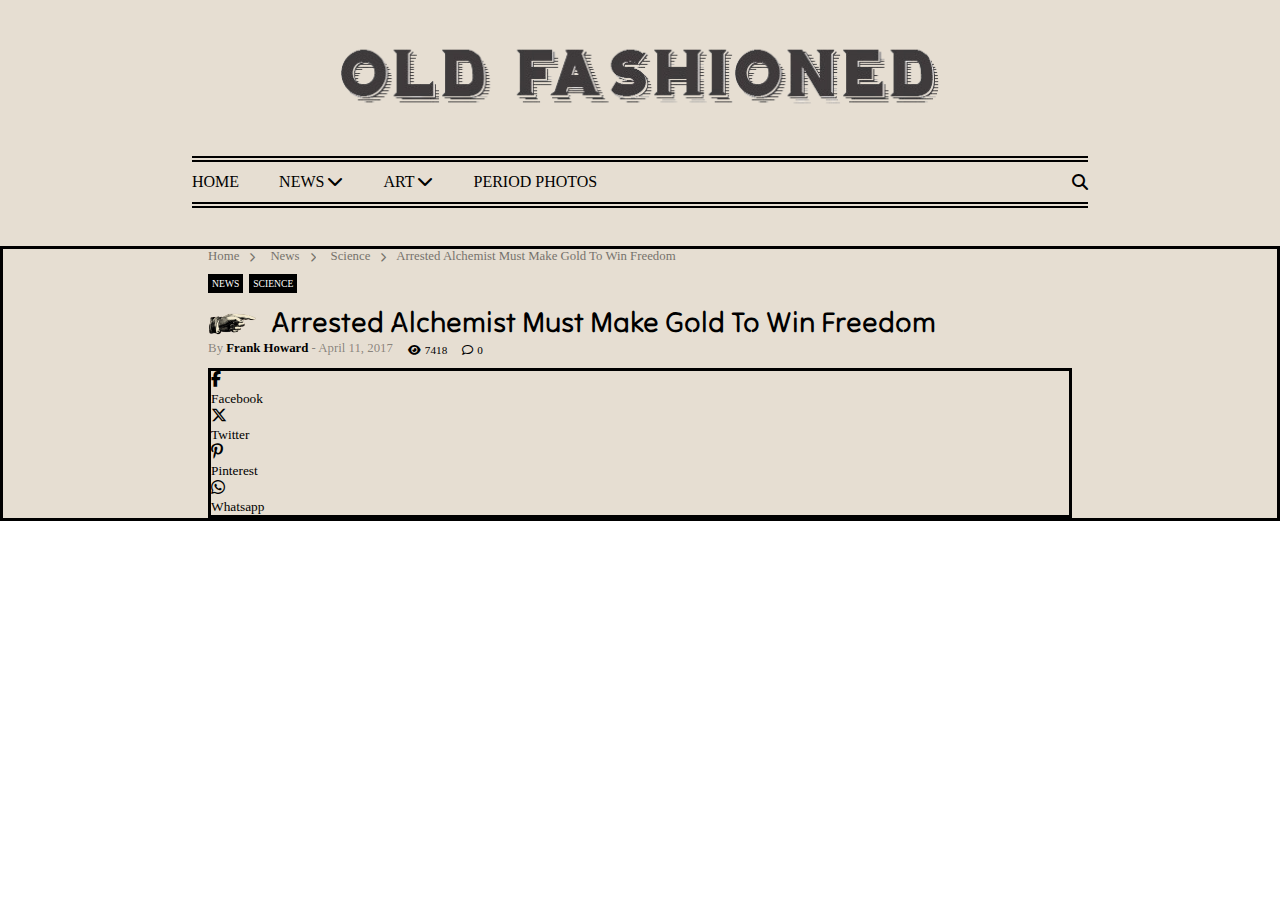
==== sectionOne.html @ cf5b00fb "updated css and html" ====
<!DOCTYPE html>
<html lang="en">
  <head>
    <meta charset="UTF-8" />
    <meta name="viewport" content="width=device-width, initial-scale=1.0" />
    <title>Old Fashion</title>
    <link rel="stylesheet" href="style.css" />
    <link
      rel="stylesheet"
      href="https://cdnjs.cloudflare.com/ajax/libs/font-awesome/6.5.1/css/all.min.css"
    />
  </head>
  <body>
    <header>
      <div class="logo">
        <img src="./file/logo.png" alt="logo" class="logo" />
      </div>
      <nav>
        <nav class="genLayout">
          <div class="innerNav">
            <label for="toggle">&#9776;</label>
            <input type="checkbox" id="toggle" />
            <div class="nav_right">
              <div class="cancel">
                <label for="toggle"><i class="fa-solid fa-xmark"></i></label>
                <input type="checkbox" />
              </div>
              <div class="nav_social">
                <div class="socialOne">
                  <a href="#"><i class="fa-brands fa-facebook"></i></a>
                  <a href="#"><i class="fa-brands fa-instagram"></i></a>
                  <a href="#"><i class="fa-brands fa-linkedin"></i></a>
                  <a href="#"><i class="fa-brands fa-github"></i></a>
                </div>
                <div class="sign_in_and_reg">
                  <div class="btn_01">
                    <a href="#">Sign in</a>
                  </div>
                  <div class="btn_02">
                    <a href="#">Join</a>
                  </div>
                </div>
              </div>
              <div class="navLinks">
                <ul>
                  <li><a href="#">home</a></li>
                  <li>
                    <a href="#"
                      >news <i class="fa-solid fa-chevron-down"></i
                    ></a>
                    <div class="dropD">
                      <div class="drop_innerD">
                        <div class="col_1">
                          <a href="#">All</a>
                          <a href="#">Mainland</a>
                          <a href="#">Science</a>
                          <a href="#">Technology</a>
                          <a href="#">World News</a>
                        </div>
                        <div class="col_2">
                          <div class="card">
                            <img
                              src="./file/FEF95837-1A1E-4680-AC08-458398AD73D1_4_5005_c.jpeg"
                              alt="news_card"
                            />
                            <div class="textSide">
                              <p>Inventors Wage Patent War</p>
                            </div>
                          </div>
                          <div class="card">
                            <img
                              src="./file/FEF95837-1A1E-4680-AC08-458398AD73D1_4_5005_c.jpeg"
                              alt="news_card"
                            />
                            <div class="textSide">
                              <p>Inventors Wage Patent War</p>
                            </div>
                          </div>
                          <div class="card">
                            <img
                              src="./file/FEF95837-1A1E-4680-AC08-458398AD73D1_4_5005_c.jpeg"
                              alt="news_card"
                            />
                            <div class="textSide">
                              <p>Inventors Wage Patent War</p>
                            </div>
                          </div>
                          <div class="card">
                            <img
                              src="./file/FEF95837-1A1E-4680-AC08-458398AD73D1_4_5005_c.jpeg"
                              alt="news_card"
                            />
                            <div class="textSide">
                              <p>Inventors Wage Patent War</p>
                            </div>
                          </div>
                        </div>
                      </div>
                    </div>
                  </li>
                  <li>
                    <a href="#">art <i class="fa-solid fa-chevron-down"></i></a>
                    <div class="dropD_2">
                      <div class="col_2">
                        <div class="card">
                          <img
                            src="./file/FEF95837-1A1E-4680-AC08-458398AD73D1_4_5005_c.jpeg"
                            alt="news_card"
                          />
                          <div class="textSide">
                            <p>Inventors Wage Patent War</p>
                          </div>
                        </div>
                        <div class="card">
                          <img
                            src="./file/FEF95837-1A1E-4680-AC08-458398AD73D1_4_5005_c.jpeg"
                            alt="news_card"
                          />
                          <div class="textSide">
                            <p>Inventors Wage Patent War</p>
                          </div>
                        </div>
                        <div class="card">
                          <img
                            src="./file/FEF95837-1A1E-4680-AC08-458398AD73D1_4_5005_c.jpeg"
                            alt="news_card"
                          />
                          <div class="textSide">
                            <p>Inventors Wage Patent War</p>
                          </div>
                        </div>
                        <div class="card">
                          <img
                            src="./file/FEF95837-1A1E-4680-AC08-458398AD73D1_4_5005_c.jpeg"
                            alt="news_card"
                          />
                          <div class="textSide">
                            <p>Inventors Wage Patent War</p>
                          </div>
                        </div>
                      </div>
                    </div>
                  </li>
                  <li><a href="#">period photos</a></li>
                </ul>
              </div>
            </div>
            <i class="fa fa-search" aria-hidden="true"></i>
          </div>
        </nav>
      </nav>
    </header>
    <section id="Arrest">
        <div class="content genLayout">
            <div class="navigation">
                <div class="home">
                    <small>Home</small>
                    <i class="fa-solid fa-chevron-right"></i>
                </div>
                <div class="news">
                    <small>News</small>
                    <i class="fa-solid fa-chevron-right"></i>
                </div>
                <div class="science">
                    <small>Science</small>
                    <i class="fa-solid fa-chevron-right"></i>
                    <small>Arrested Alchemist Must Make Gold To Win Freedom</small>
                </div>
            </div>
            <div class="navigation_2">
                <a href="#">News</a>
                <a href="#">Science</a>
            </div>
            <div class="c_header">
                <img src="./file/finger.png" alt="finger">
                <h2>Arrested Alchemist Must Make Gold To Win Freedom</h2>
            </div>
            <div class="content_info">
                <small>By <span>Frank Howard</span> - April 11, 2017</small>
                <div class="seen">
                    <i class="fa-solid fa-eye"></i>
                    <small>7418</small>
                </div>
                <div class="comment">
                    <i class="fa-regular fa-comment"></i>
                    <small>0</small>
                </div>
            </div>
        </div>
        <div class="Arrest genLayout">
            <div class="socials">
                <div class="facebook">
                    <i class="fa-brands fa-facebook-f"></i>
                    <div class="facebook_name">
                        <small>Facebook</small>
                    </div>
                </div>
                <div class="twitter">
                    <i class="fa-brands fa-x-twitter"></i>
                    <div class="x_name">
                        <small>Twitter</small>
                    </div>
                </div>
                <div class="pinterest">
                    <i class="fa-brands fa-pinterest-p"></i>
                    <div class="pinterest_name">
                        <small>Pinterest</small>
                    </div>
                </div>
                <div class="whatsapp">
                    <i class="fa-brands fa-whatsapp"></i>
                    <div class="whatsapp_name">
                        <small>Whatsapp</small>
                    </div>
                </div>
            </div>
        </div>
    </section>
  </body>
</html>
---- style.css ----
@import url('https://fonts.googleapis.com/css2?family=Platypi:ital,wght@0,300..800;1,300..800&display=swap');
@import url("https://fonts.googleapis.com/css2?family=Playfair+Display:ital,wght@0,400..900;1,400..900&family=Roboto:ital,wght@0,100;0,300;0,400;0,500;0,700;0,900;1,100;1,300;1,400;1,500;1,700;1,900&family=Tilt+Neon:YROT@-45..45&family=Tilt+Warp:XROT,YROT@11,-9&display=swap");
* {
  margin: 0;
  padding: 0;
  box-sizing: border-box;
}
header {
  background-color: #e6ded2;
  width: 100%;
  z-index: 1;
}

.cancel {
  display: none !important;
}

.nav_social {
  display: none;
}

.logo {
  width: 600px;
  margin: auto;
}

.genLayout {
  width: 70%;
  margin: auto;
}

nav {
  justify-content: end;
  position: relative;
  height: 10dvh;
}

#toggle,
label {
  display: none;
}
.innerNav {
  position: relative;
  width: 100%;
  padding-block: 0.7rem;
  border-top: 6px double;
  border-bottom: 6px double;
  display: flex;
  align-items: center;
  justify-content: space-between;
  z-index: 1;
}
nav > i {
  margin-right: 3rem;
  font-size: 18px;
}
.navLinks {
  display: flex;
  position: relative;
}

a > i {
  margin-left: -37px;
  display: flex;
  align-items: center;
}
.navLinks > ul,
li,
a {
  list-style: none;
  display: flex;
  gap: 40px;
  font-weight: 700;
  text-decoration: none;
  text-transform: uppercase;
  font-size: 16px;
  font-weight: 500;
  color: black;
}

.dropD,
.dropD_2 {
  position: absolute;
  padding: 25px 15px;
  height: 30dvh;
  top: 30px;
  left: -2px;
  background-color: #fcf0dc;
  width: 1200px;
  display: none;
}

.dropD_2 {
  top: 30px;
  left: -2px;
}

.dropD_2 > .col_2 {
  width: 100%;
}

.drop_innerD {
  display: flex;
  justify-content: space-between;
}

.col_1 {
  width: 160px;
  background-color: #f8e9d2;
}

.col_1 > a {
  padding-right: 20px;
  display: flex;
  flex-direction: column;
  justify-content: end;
  align-items: end;
  width: 100%;
  font-size: 0.9em;
  padding-block: 8px;
  text-transform: capitalize;
}

.col_1 > a:hover {
  background-color: #84683b;
}

.col_2 {
  width: 1000px;
  display: grid;
  grid-template-columns: auto auto auto auto;
  gap: 20px;
}

.navLinks > ul > li:nth-child(2) > a:hover + .dropD {
  display: block;
}
.navLinks > ul > li:nth-child(3) > a:hover + .dropD_2 {
  display: block;
}

.card > img {
  width: 97%;
  height: 180px;
  object-fit: cover;
}

.textSide {
  font-size: 0.85em;
  width: 100%;
}

#section_1 {
  padding: 30px 0px 40px 0;
  width: 100%;
  background-color: #e6ded2;
}

.section_1 {
  display: flex;
  gap: 50px;
  align-items: center;
  border-bottom: 6px double;
  padding-bottom: 50px;
}

.section_1ColOne {
  justify-content: center;
  display: flex;
  flex-direction: column;
  width: 50%;
  height: 400px;
}

.innerSection_1 {
  padding-bottom: 30px;
}

.innerSection_1 > a > h2 {
  word-spacing: 5px;
  font-size: 3.3em;
  opacity: 0.7;
  font-family: "Tilt Neon", sans-serif;
  font-optical-sizing: auto;
  font-weight: 500;
  font-style: normal;
  font-variation-settings: "XROT" 0;
}

.innerSection_1 > a > h2:hover {
  color: #84683b;
}

.innerCol_2 {
  display: flex;
  gap: 60px;
}

.section_1ColOne_subCol_1 > p,
.section_1ColOne_subCol_2 > p {
  font-size: 1em;
  font-family: "Tilt Neon", sans-serif;
}

.section_1Coltwo {
  width: 50%;
  height: 400px;
}

.section_img {
  height: 400px;
  width: 100%;
}

.section_img > img {
  width: 100%;
  height: 100%;
}

#section_2 {
  padding: 0 20px 40px 20px;
  width: 100%;
  background-color: #e6ded2;
}

.section_2, .section_3 {
  display: flex;
  align-items: center;
  gap: 30px;
}

.section_3{
  padding-bottom: 30px;
  border-bottom: 6px double;
}

.colOne1_,
.colOne2_,
.colOne3_ {
  width: 1010px;
  display: flex;
  flex-direction: column;
}

.colOne1_header,
.colOne2_header {
  padding-bottom: 20px;
  display: flex;
  align-items: center;
  gap: 10px;
}

.colOne1_header > img,
.colOne2_header > img {
  width: 60px;
  object-fit: cover;
  margin-left: -6px;
}

.colOne1_header > h4,
.colOne2_header > h4 {
  font-size: 1.1em;
  color: #84683b;
  text-transform: uppercase;
}

.col_cardWrapper{
  display: grid;
  grid-template-columns: auto;
  gap: 13px;
}

.colOne_card, .colTwo_card{
  display: flex;
  align-items: center;
  gap: 10px;
}

.colOne_text>a{
font-size:.7em;
text-transform: none;
cursor: pointer;
}
.colOne_text>a:hover{
color: #84683b;
}

.colOne_text>span{
  font-size: .65em;
  opacity: .6;
}
.colOne3_>img{
  width: 100%;
}
.colOne3_text>p{
  font-size: .86em;
}

#latest_articles{
  padding: 0 20px;
  width: 100%;
  background-color: #e6ded2;
  padding-bottom: 80px;

}

.latest_articles{
  gap: 50px;
  display: flex;
  height: 985px;
}

.sideA{
  width:67%;
}

.cardContainer{
  display: grid;
  grid-template-columns: auto auto;
  overflow-y: scroll;
  row-gap: 20px;
  column-gap: 20px;
  margin-bottom: 80px;
  height: 920px;
}

.col_Acard{
  width: 350px;
}

.cardIMG{
  height: 180px;
  width: 100%;
}
.cardIMG>img{
  height: 100%;
  width: 100%;
}

.card_info{
  margin-block: 8px;
}


.info_1{
width: 100%;
}

.info_1>a{
  font-size: .69em;
  margin-block: 4px;
}
.info_1>small{
  font-size: .6em;
  font-weight: 900;
  
}
.info_1>small>span{
  font-size: .7em;
  opacity: .5;
  font-weight: 900;
}

.info_2>p{
font-size: .75em;
}


.sideB_colA{
  padding-top: 40px;
}

.sideB_colA>img{
  width: 100%;
}

.news_info{
  margin-block: 20px;
  font-size: .9em;
}


.author_1{
  margin-bottom: 10px;
}

.author_1>a{
  font-size: .8em;
  padding-block: 5px;
}

.author_1>a:hover{
color: #84683b;
}

.first{
  display: flex;
  align-items: center;
  gap: 3px;
}

.first>a{
font-size: .58em;
color: #fff;
padding: 3px;
background-color: #000;
}

.first>small{
  font-size: .7em;
  font-weight: 900;
}

.first>small>span{
opacity: .5;
}

.followers{
  display: flex;
  gap: 30px;
  padding: 10px 0;
}

.follow{
  width: 109px;
  display: flex;
  flex-direction: column;
  align-items: center;
  justify-content: center;
  color: #fff;
  background-color: #000;
  gap: 5px;
  height: 100px;
}

.follow>p{
  font-family: "Platypi", serif;
  font-optical-sizing: auto;
  font-weight: 800;
  font-style: normal;
}
.follow>small{
font-weight: 100;
font-family: serif;
font-size: .7em;
}




























































































/* sub page arrest */
#Arrest {
  width: 100%;
  padding: 0 20px;
  border: solid;
  background-color: #e6ded2;
}

.content {
  /* border: solid; */
}

.navigation {
  margin-bottom: 10px;
  /* border: solid; */
  display: flex;
  gap: 15px;
  align-items: center;
}

.home,
.news,
.science {
  /* border: solid; */
  display: flex;
  justify-content: center;
  align-items: center;
  gap: 10px;
}

.home > small,
.news > small,
.science > small {
  font-size: 0.8em;
  opacity: 0.5;
}
.home > i,
.news > i,
.science > i {
  font-size: 0.6em;
  opacity: 0.5;
  padding-top: 3px;
}

.navigation_2 {
  display: flex;
  align-items: center;
  gap: 6px;
  margin-bottom: 10px;
}

.navigation_2 > a {
  font-size: 0.6em;
  padding: 4px;
  color: #fff;
  background-color: #000;
}

.c_header {
  /* border: solid; */
  display: flex;
  align-items: center;
  gap: 10px;
}

.c_header > img {
  width: 60px;
  margin-left: -7px;
  object-fit: cover;
}

.c_header > h2 {
  font-size: 1.8em;
  font-family: "Tilt Neon", sans-serif;
}

.content_info {
  margin-bottom: 10px;
  /* border: solid; */
  display: flex;
  align-items: center;
  gap: 15px;
}
.content_info > small {
  font-size: 0.8em;
  /* opacity: .5; */
  color: #0000006d;
}

.content_info > small > span {
  /* border: solid; */
  font-weight: 900;
  opacity: 1;
  color: #000;
}

.seen > i,
.comment > i {
  font-size: 0.7em;
}
.seen > small,
.comment > small {
  font-size: 0.7em;
}

.Arrest {
  border: solid;
}

@media only screen and (min-width: 320px) and (max-width: 600px) {
  .navLinks {
  }

  #toggle {
    display: none;
  }

  label {
    font-size: 1.5em;
    display: block;
  }

  .logo {
    width: 100%;
    padding: 0 10px;
  }

  .innerNav {
    width: 100%;
    padding: 0 10px;
    padding-block: 0.3rem;
  }

  .genLayout {
    width: 98%;
    margin: auto;
  }

  .nav_right {
    z-index: 3;
    padding-top: 10px;
    width: 100%;
    height: 100dvh;
    background-color: #e6ded2;
    position: absolute;
    top: -100px;
    left: -100%;
    right: 0;
    display: flex;
    flex-direction: column !important;
    transition: ease-in-out 400ms;
  }

  .cancel {
    display: flex !important;
    justify-content: end;
    align-items: center;
    padding: 10px 10px 20px 0;
  }

  .cancel > input {
    display: none !important;
  }

  .cancel > #toggle:checked + .nav-right {
    display: none !important;
  }

  #toggle:checked + .nav_right {
    display: block !important;
    left: 0;
  }

  .nav_social {
    display: block;
    margin-top: -64px;
  }

  .socialOne {
    padding: 15px 15px 15px 30px;
    align-items: center;
    gap: 10px;
    display: flex;
  }

  .socialOne > a {
    width: 30px;
    height: 30px;
    display: flex;
    justify-content: center;
    align-items: center;
    text-decoration: none;
  }

  .socialOne > a > i {
    font-size: 1.4em;
    margin-left: -10px;
  }

  .sign_in_and_reg {
    display: flex;
    padding-block: 20px;
    justify-content: center;
    gap: 10px;
  }

  .btn_01 {
    border-right: solid 1px;
    padding-right: 10px;
  }

  .btn_01 > a,
  .btn_02 > a {
    color: #000;
    font-weight: 400;
    font-size: 1.3em;
    text-transform: none;
  }
  .navLinks {
    padding-top: 20px;
    flex-direction: column;
    position: relative;
  }

  .navLinks > ul,
  li,
  a {
    flex-direction: column;
    font-size: 1.1em;
    font-family: "Roboto", sans-serif;
    font-weight: 700;
    font-style: normal;
    gap: 12px;
    padding-left: 10px;
  }

  .navLinks > ul > li:nth-child(2) > a > i,
  .navLinks > ul > li:nth-child(3) > a > i {
    display: none !important;
  }

  a {
    text-transform: capitalize;
    font-size: 0.9em;
  }

  .drop_innerD {
    width: 130px;
    margin-top: -8px;
    background-color: transparent !important;
  }

  .drop_innerD > .col_1 > a {
    font-size: 0.7em !important;
    padding: 5px;
    font-family: serif;
  }

  .drop_innerD > .col_2 {
    display: none !important;
  }

  .dropD {
    display: none !important;
    position: unset;
    padding: unset;
    height: 100%;
    top: unset;
    left: unset;
    background-color: transparent;
    width: 130px;
    display: block;
  }

  .dropD.drop_innerD > .col_1 {
    display: none !important;
  }

  .dropD_2 {
    display: none !important;
  }

  .col_1 > a {
    padding-left: 10px;
    justify-content: start;
    align-items: start;
    width: unset;
    font-size: 0.9em;
    padding-block: 8px;
    text-transform: capitalize;
  }
  .navLinks > ul > li:nth-child(2) > a:hover + .dropD {
    display: block !important;
  }
  .navLinks > ul > li:nth-child(3) > a:hover + .dropD_2 {
    display: none;
  }

  #section_1 {
    padding: 0px 0px 10px 0px;
  }

  .section_1ColOne {
    width: 100%;
    height: 140px;
  }

  .innerSection_1 {
    padding-bottom: 0px;
  }

  .innerSection_1 > a > h2 {
    font-size: 2.2em;
  }

  .innerCol_2 {
    display: none;
  }

  .section_1Coltwo {
    display: none;
  }




  #section_2 {
    padding: 0 10px;
    width: 100%;
    padding-bottom: 20px;
  }
  
  .section_2, .section_3 {
    display: flex;
    width: 100%;
    align-items: unset;
    flex-direction: column;
    gap: 30px;
  }
  
  .section_3{
    padding-bottom: 30px;
    border-bottom: 6px double;
  }
  
  .colOne1_,
  .colOne2_,
  .colOne3_ {
    width: 100%;
  }
  

  #latest_articles{
    padding: 0 10px;
    padding-bottom: 80px;
  }
  
  .latest_articles{
    width: 100%;
    flex-direction: column;
    height: 565dvh;
  }
  
  .sideA{
    width:100%;
  }
  
  .cardContainer{
    width: 100%;
    grid-template-columns: auto;
    overflow-y:hidden;
    margin-bottom: 80px;
    height: inherit;
  }
  
  .col_Acard{
    width: 100%;
    margin: auto;
  }
  


  .author_1{
    margin-bottom: 20px;
  }
  

  .first{
    gap: 7px;
  }

}
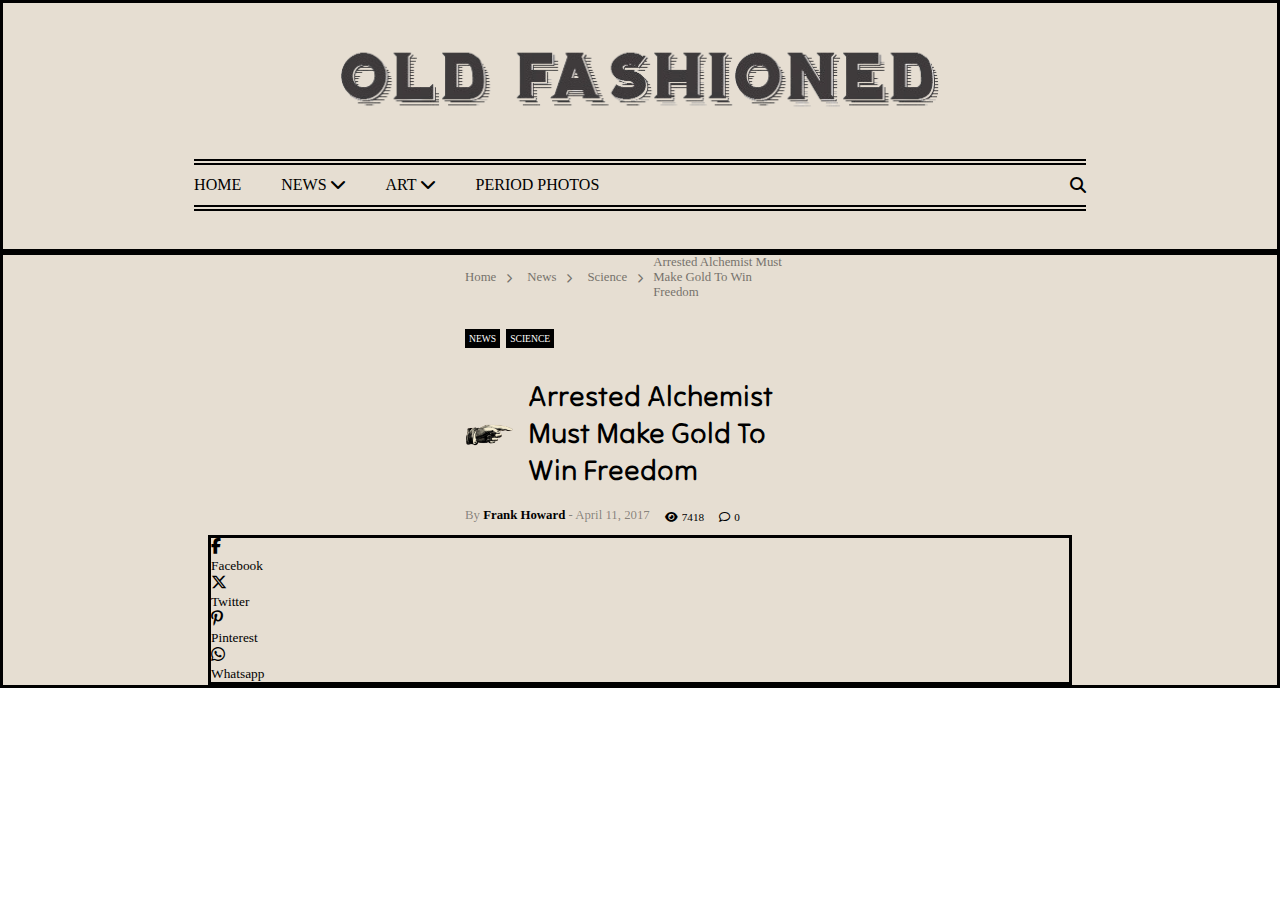
==== commit 0e1eec3e: "updated css and html" ====
--- a/sectionOne.html
+++ b/sectionOne.html
@@ -43,7 +43,7 @@
               </div>
               <div class="navLinks">
                 <ul>
-                  <li><a href="#">home</a></li>
+                  <li><a href="./index.html">home</a></li>
                   <li>
                     <a href="#"
                       >news <i class="fa-solid fa-chevron-down"></i
--- a/style.css
+++ b/style.css
@@ -1,11 +1,17 @@
-@import url('https://fonts.googleapis.com/css2?family=Platypi:ital,wght@0,300..800;1,300..800&display=swap');
+@import url("https://fonts.googleapis.com/css2?family=Platypi:ital,wght@0,300..800;1,300..800&display=swap");
 @import url("https://fonts.googleapis.com/css2?family=Playfair+Display:ital,wght@0,400..900;1,400..900&family=Roboto:ital,wght@0,100;0,300;0,400;0,500;0,700;0,900;1,100;1,300;1,400;1,500;1,700;1,900&family=Tilt+Neon:YROT@-45..45&family=Tilt+Warp:XROT,YROT@11,-9&display=swap");
 * {
   margin: 0;
   padding: 0;
   box-sizing: border-box;
 }
+
+body,
+html {
+  scroll-behavior: auto;
+}
 header {
+  border: solid;
   background-color: #e6ded2;
   width: 100%;
   z-index: 1;
@@ -81,13 +87,14 @@
 .dropD,
 .dropD_2 {
   position: absolute;
-  padding: 25px 15px;
-  height: 30dvh;
-  top: 30px;
+  padding: 20px 10px;
+  height: 30vh;
+  top: 1.6rem;
   left: -2px;
   background-color: #fcf0dc;
   width: 1200px;
   display: none;
+  z-index: 1 !important;
 }
 
 .dropD_2 {
@@ -132,11 +139,15 @@
   gap: 20px;
 }
 
+.navLinks > ul > li:nth-child(2):hover {
+  background-color: red;
+}
+
 .navLinks > ul > li:nth-child(2) > a:hover + .dropD {
   display: block;
 }
-.navLinks > ul > li:nth-child(3) > a:hover + .dropD_2 {
-  display: block;
+.navLinks > ul > li:nth-child(3) > a + .dropD_2 {
+  /* display: block; */
 }
 
 .card > img {
@@ -223,13 +234,14 @@
   background-color: #e6ded2;
 }
 
-.section_2, .section_3 {
+.section_2,
+.section_3 {
   display: flex;
   align-items: center;
   gap: 30px;
 }
 
-.section_3{
+.section_3 {
   padding-bottom: 30px;
   border-bottom: 6px double;
 }
@@ -264,164 +276,163 @@
   text-transform: uppercase;
 }
 
-.col_cardWrapper{
+.col_cardWrapper {
   display: grid;
   grid-template-columns: auto;
   gap: 13px;
 }
 
-.colOne_card, .colTwo_card{
+.colOne_card,
+.colTwo_card {
   display: flex;
   align-items: center;
   gap: 10px;
 }
 
-.colOne_text>a{
-font-size:.7em;
-text-transform: none;
-cursor: pointer;
-}
-.colOne_text>a:hover{
-color: #84683b;
-}
-
-.colOne_text>span{
-  font-size: .65em;
-  opacity: .6;
-}
-.colOne3_>img{
-  width: 100%;
-}
-.colOne3_text>p{
-  font-size: .86em;
-}
-
-#latest_articles{
+.colOne_text > a {
+  font-size: 0.7em;
+  text-transform: none;
+  cursor: pointer;
+}
+.colOne_text > a:hover {
+  color: #84683b;
+}
+
+.colOne_text > span {
+  font-size: 0.65em;
+  opacity: 0.6;
+}
+.colOne3_ > img {
+  width: 100%;
+}
+.colOne3_text > p {
+  font-size: 0.86em;
+}
+
+#latest_articles {
   padding: 0 20px;
   width: 100%;
   background-color: #e6ded2;
-  padding-bottom: 80px;
-
-}
-
-.latest_articles{
+  padding-bottom: 20px;
+}
+
+.latest_articles {
+  border-bottom: double 6px;
   gap: 50px;
   display: flex;
-  height: 985px;
-}
-
-.sideA{
-  width:67%;
-}
-
-.cardContainer{
+}
+
+.sideA {
+  width: 67%;
+}
+
+.cardContainer {
   display: grid;
   grid-template-columns: auto auto;
-  overflow-y: scroll;
-  row-gap: 20px;
-  column-gap: 20px;
-  margin-bottom: 80px;
-  height: 920px;
-}
-
-.col_Acard{
+  gap: 20px;
+  margin-bottom: 40px;
+}
+
+.col_Acard {
   width: 350px;
 }
 
-.cardIMG{
+.cardIMG {
   height: 180px;
   width: 100%;
 }
-.cardIMG>img{
+.cardIMG > img {
   height: 100%;
   width: 100%;
 }
 
-.card_info{
+.card_info {
   margin-block: 8px;
 }
 
-
-.info_1{
-width: 100%;
-}
-
-.info_1>a{
-  font-size: .69em;
+.info_1 {
+  width: 100%;
+}
+
+.info_1 > a {
+  font-size: 0.69em;
   margin-block: 4px;
 }
-.info_1>small{
-  font-size: .6em;
+.info_1 > small {
+  font-size: 0.6em;
   font-weight: 900;
-  
-}
-.info_1>small>span{
-  font-size: .7em;
-  opacity: .5;
+}
+.info_1 > small > span {
+  font-size: 0.7em;
+  opacity: 0.5;
   font-weight: 900;
 }
 
-.info_2>p{
-font-size: .75em;
-}
-
-
-.sideB_colA{
+.info_2 > p {
+  font-size: 0.75em;
+}
+
+.sideB_colA {
   padding-top: 40px;
 }
 
-.sideB_colA>img{
-  width: 100%;
-}
-
-.news_info{
+.sideB {
+  position: sticky;
+  top: -6%;
+  height: 980px;
+}
+
+.sideB_colA > img {
+  width: 100%;
+}
+
+.news_info {
   margin-block: 20px;
-  font-size: .9em;
-}
-
-
-.author_1{
+  font-size: 0.9em;
+}
+
+.author_1 {
   margin-bottom: 10px;
 }
 
-.author_1>a{
-  font-size: .8em;
+.author_1 > a {
+  font-size: 0.8em;
   padding-block: 5px;
 }
 
-.author_1>a:hover{
-color: #84683b;
-}
-
-.first{
+.author_1 > a:hover {
+  color: #84683b;
+}
+
+.first {
   display: flex;
   align-items: center;
   gap: 3px;
 }
 
-.first>a{
-font-size: .58em;
-color: #fff;
-padding: 3px;
-background-color: #000;
-}
-
-.first>small{
-  font-size: .7em;
+.first > a {
+  font-size: 0.58em;
+  color: #fff;
+  padding: 3px;
+  background-color: #000;
+}
+
+.first > small {
+  font-size: 0.7em;
   font-weight: 900;
 }
 
-.first>small>span{
-opacity: .5;
-}
-
-.followers{
+.first > small > span {
+  opacity: 0.5;
+}
+
+.followers {
   display: flex;
   gap: 30px;
   padding: 10px 0;
 }
 
-.follow{
+.follow {
   width: 109px;
   display: flex;
   flex-direction: column;
@@ -433,108 +444,129 @@
   height: 100px;
 }
 
-.follow>p{
+.follow > p {
   font-family: "Platypi", serif;
   font-optical-sizing: auto;
   font-weight: 800;
   font-style: normal;
 }
-.follow>small{
-font-weight: 100;
-font-family: serif;
-font-size: .7em;
-}
-
-
-
-
-
-
-
-
-
-
-
-
-
-
-
-
-
-
-
-
-
-
-
-
-
-
-
-
-
-
-
-
-
-
-
-
-
-
-
-
-
-
-
-
-
-
-
-
-
-
-
-
-
-
-
-
-
-
-
-
-
-
-
-
-
-
-
-
-
-
-
-
-
-
-
-
-
-
-
-
-
-
-
-
-
-
-
-
-
-
-
+.follow > small {
+  font-weight: 100;
+  font-family: serif;
+  font-size: 0.7em;
+}
+
+footer {
+  word-spacing: 100%;
+  padding: 0 20px;
+  background-color: #e6ded2;
+  padding-bottom: 20px;
+}
+
+.footer {
+  display: grid;
+  grid-template-columns: auto auto auto;
+  gap: 40px;
+}
+
+.footerOne {
+  width: 380px;
+  display: flex;
+  flex-direction: column;
+  gap: 50px;
+}
+
+.footerOne > p {
+  font-size: 0.9em;
+  font-weight: 800;
+}
+
+.footerTwo {
+  width: 380px;
+}
+.profile {
+  display: flex;
+  align-items: center;
+  justify-content: space-between;
+  padding-bottom: 20px;
+}
+
+.innerProfile {
+  display: flex;
+  align-items: center;
+  gap: 5px;
+}
+
+.innerProfile > img {
+  width: 50px;
+  height: 50px;
+  border-radius: 100%;
+  object-fit: cover;
+}
+
+.username {
+  display: flex;
+  flex-direction: column;
+}
+
+.username > span {
+  font-size: 0.9em;
+  text-transform: lowercase;
+  color: blue;
+}
+
+.username > small {
+  font-size: 0.8em;
+}
+
+.profile > button {
+  float: right;
+  background-color: transparent;
+  width: 100px;
+  display: flex;
+  align-items: center;
+  justify-content: center;
+  padding: 10px;
+  margin-right: 6px;
+}
+.profile > button > a {
+  font-size: 0.8em;
+  text-align: center;
+}
+
+.post {
+  width: 100%;
+  height: 230px !important;
+}
+
+.post > img {
+  width: 122px;
+  height: 70px;
+  object-fit: cover;
+}
+.content {
+  height: inherit;
+  display: flex;
+  flex-direction: column;
+  gap: 19px;
+  width: 350px;
+  padding-right: 20px;
+}
+
+.lineA {
+  width: 100%;
+  display: flex;
+  align-items: center;
+  justify-content: space-between;
+}
+
+.lineA:hover {
+  color: #84683b;
+}
+
+.lineA > p {
+  font-size: 0.8em;
+}
 
 /* sub page arrest */
 #Arrest {
@@ -544,13 +576,8 @@
   background-color: #e6ded2;
 }
 
-.content {
-  /* border: solid; */
-}
-
 .navigation {
   margin-bottom: 10px;
-  /* border: solid; */
   display: flex;
   gap: 15px;
   align-items: center;
@@ -559,7 +586,6 @@
 .home,
 .news,
 .science {
-  /* border: solid; */
   display: flex;
   justify-content: center;
   align-items: center;
@@ -595,7 +621,6 @@
 }
 
 .c_header {
-  /* border: solid; */
   display: flex;
   align-items: center;
   gap: 10px;
@@ -614,19 +639,16 @@
 
 .content_info {
   margin-bottom: 10px;
-  /* border: solid; */
   display: flex;
   align-items: center;
   gap: 15px;
 }
 .content_info > small {
   font-size: 0.8em;
-  /* opacity: .5; */
   color: #0000006d;
 }
 
 .content_info > small > span {
-  /* border: solid; */
   font-weight: 900;
   opacity: 1;
   color: #000;
@@ -858,73 +880,116 @@
   .section_1Coltwo {
     display: none;
   }
-
-
-
-
   #section_2 {
     padding: 0 10px;
     width: 100%;
     padding-bottom: 20px;
   }
-  
-  .section_2, .section_3 {
+
+  .section_2,
+  .section_3 {
     display: flex;
     width: 100%;
     align-items: unset;
     flex-direction: column;
     gap: 30px;
   }
-  
-  .section_3{
+
+  .section_3 {
     padding-bottom: 30px;
     border-bottom: 6px double;
   }
-  
+
   .colOne1_,
   .colOne2_,
   .colOne3_ {
     width: 100%;
   }
-  
-
-  #latest_articles{
+
+  .colOne3_text > p {
+    font-size: 1em;
+    padding-bottom: 15px;
+  }
+  .typewrter {
+    padding-block: 30px;
+  }
+  #latest_articles {
     padding: 0 10px;
-    padding-bottom: 80px;
-  }
-  
-  .latest_articles{
+    padding-bottom: 0px;
+    background-color: #e6ded2;
+  }
+  .latest_articles {
     width: 100%;
     flex-direction: column;
-    height: 565dvh;
-  }
-  
-  .sideA{
-    width:100%;
-  }
-  
-  .cardContainer{
+    gap: 0px;
+  }
+  .info_1 > a {
+    font-size: 0.9em;
+  }
+  .info_1 > small {
+    font-size: 0.8em;
+  }
+  .info_1 > small > span {
+    font-size: 0.8em;
+  }
+
+  .info_2 > p {
+    font-size: 1em;
+  }
+
+  .news_info > p {
+    font-size: 1.1em;
+  }
+
+  .sideA {
+    width: 100%;
+  }
+  .cardContainer {
     width: 100%;
     grid-template-columns: auto;
-    overflow-y:hidden;
-    margin-bottom: 80px;
+    overflow-y: hidden;
+    margin-bottom: 20px;
     height: inherit;
   }
-  
-  .col_Acard{
+  .col_Acard {
     width: 100%;
     margin: auto;
   }
-  
-
-
-  .author_1{
+  .colOne_text > a {
+    font-size: 1em;
+  }
+
+  .colOne_text > span {
+    margin-left: 10px;
+    font-size: 0.7em;
+  }
+  .author_1 {
     margin-bottom: 20px;
   }
-  
-
-  .first{
+
+  .first {
     gap: 7px;
   }
-
-}+  html,
+  body {
+    overflow-x: hidden;
+  }
+
+  /* footer styling */
+  footer {
+    word-spacing: 100%;
+    padding: 30px 20px;
+    background-color: #e6ded2;
+  }
+
+  .footer {
+    grid-template-columns: auto;
+    margin-left: -13px;
+    width: 100%;
+  }
+
+  .content {
+    width: 100%;
+    padding-right: 10px;
+  }
+}
